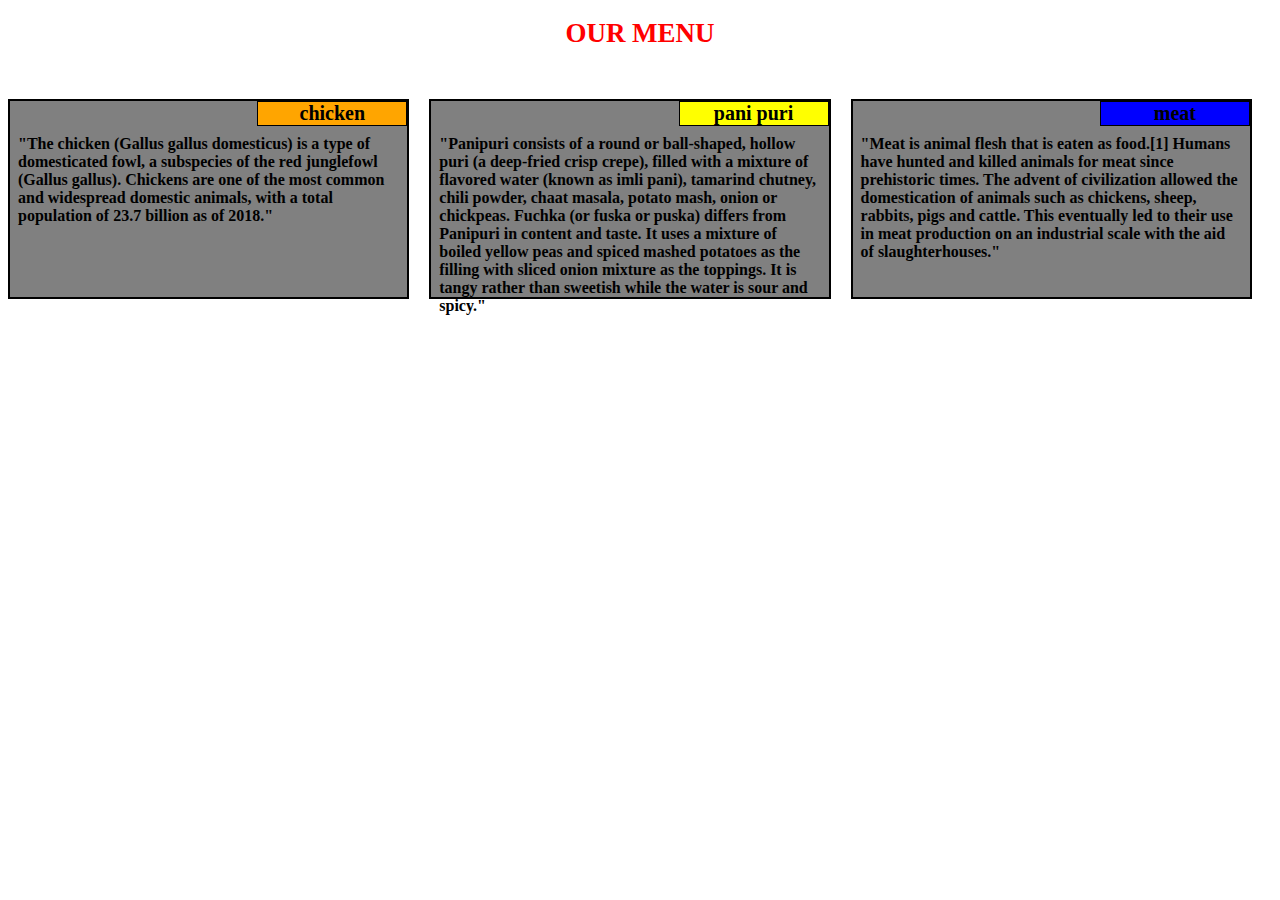
==== mod2_solution/index.html @ cf57ef26 "Add files via upload" ====
<!doctype html>
<html>
<head>
	<meta charset="utf-8">
	<link rel="stylesheet" href="style.css">
     <title>shop</title>
</head>
<body>
	<h1>OUR MENU</h1>
	<div class="row">
		<div class="col-lg-4 col-md-6 col-sx-12">
			<div class="section">
				<span id="yellow">chicken</span>
				<p>"The chicken (Gallus gallus domesticus) is a type of domesticated fowl, a subspecies of the red junglefowl (Gallus gallus). Chickens are one of the most common and widespread domestic animals, with a total population of 23.7 billion as of 2018."</p>
			</div>
		</div>
		<div class="col-lg-4 col-md-6 col-sx-12">
			<div class="section">
				<span id="green">pani puri</span>
				<p>"Panipuri consists of a round or ball-shaped, hollow puri (a deep-fried crisp crepe), filled with a mixture of flavored water (known as imli pani), tamarind chutney, chili powder, chaat masala, potato mash, onion or chickpeas.
                Fuchka (or fuska or puska) differs from Panipuri in content and taste. It uses a mixture of boiled yellow peas and spiced mashed potatoes as the filling with sliced onion mixture as the toppings. It is tangy rather than sweetish while the water is sour and spicy."</p>
           </div>
        </div>
        <div class="col-lg-4 col-md-6 col-sx-12">
        	<div class="section">
        		<span id="orange">meat</span>
        		<p>"Meat is animal flesh that is eaten as food.[1] Humans have hunted and killed animals for meat since prehistoric times. The advent of civilization allowed the domestication of animals such as chickens, sheep, rabbits, pigs and cattle. This eventually led to their use in meat production on an industrial scale with the aid of slaughterhouses."</p>
        	</div>
        </div>
    </div>
 </body>
 </html>
---- mod2_solution/style.css ----
*{
	box-sizing: border-box;
}
body{
	background-color:white;
}
h1{
	font-size: 27px;
	font-family: georgia serif;
	text-align:center;
	color: rgb(0,0,0);
	margin-bottom: 30px;
	color: red; 
}
p{
	padding: 15px 5px 0px 5px;
	font-family: georgia sang-serif;
	font-size: 16px;
	position: relative;
	font-weight: bold;
	font-variant: uppercase;
}
.section{
	background-color:gray ;
	border:2px solid black;
	margin-top: 20px;
	margin-right: 20px;
	padding: 3px;
	text-align: middle;
	position: relative;
	height: 200px;

}
span{
	font-size: 20px;
	width: 150px;
	border: 1px solid black;
	font-weight: bold;
	text-align: center;
	float:right; top:0; right:0; margin:0;
	position: absolute;
}
#yellow{
	background-color: orange;
}
#green{
	background-color: yellow;
}
#orange{
	background-color: blue;
}
.row{
	width:100%;
}
@media(min-width: 992px){
	.col-lg-4{
		width: 33.33%;
		float: left;
	}
}
@media(min-width: 768px) and (max-width: 991px){
	.col-md-6{
		width:50%;
		float:left;
	}
	.col-md-12{
		width: 100%;
		float: left;

	}
}
@media(min-width: 767px){
	.col-sm-8{
		float:left;
		width:100%;
	}
}
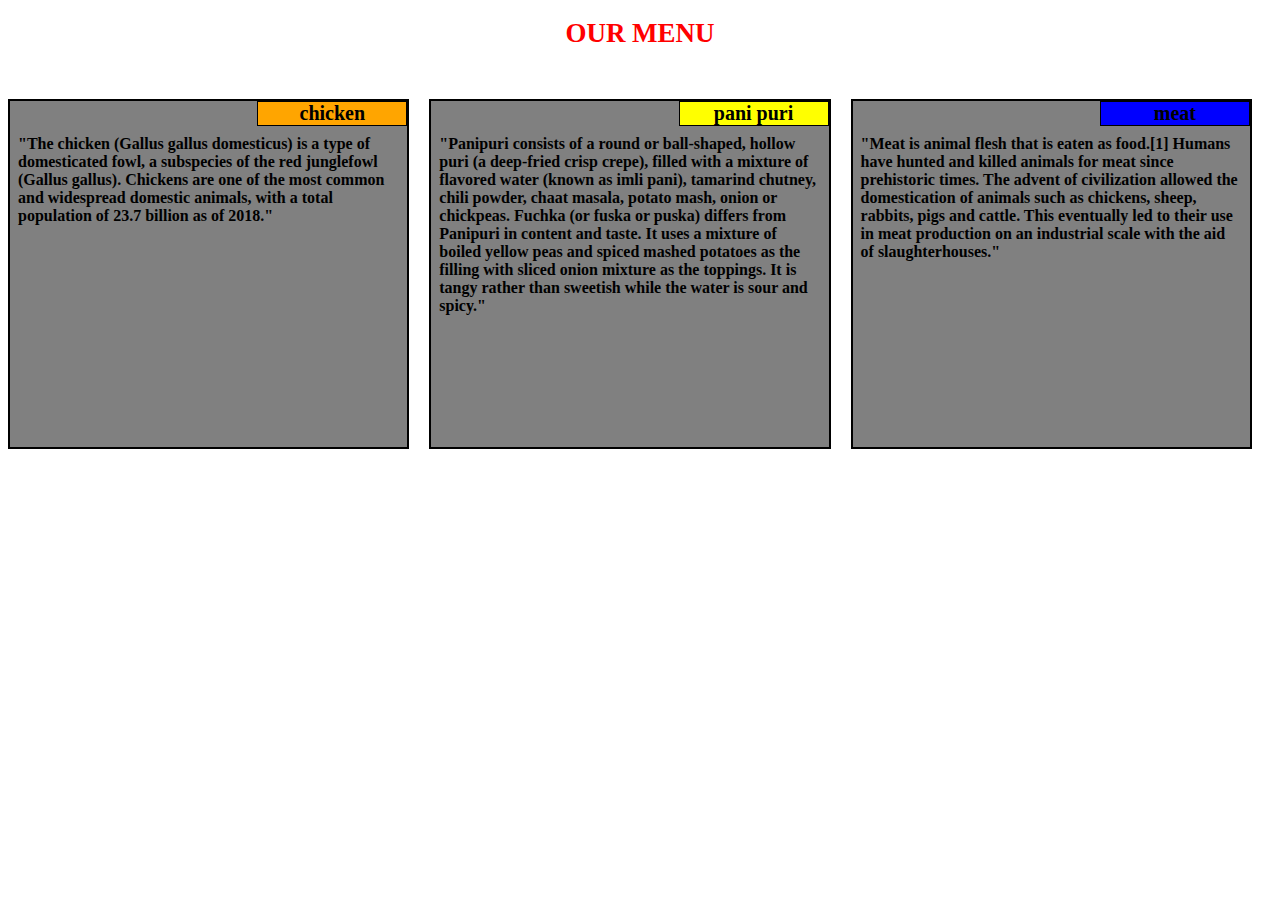
==== commit 652af018: "Update index.html" ====
--- a/mod2_solution/index.html
+++ b/mod2_solution/index.html
@@ -2,6 +2,7 @@
 <html>
 <head>
 	<meta charset="utf-8">
+        <meta name="viewport" content="width=device-width,initial-scale=1">
 	<link rel="stylesheet" href="style.css">
      <title>shop</title>
 </head>
--- a/mod2_solution/style.css
+++ b/mod2_solution/style.css
@@ -28,7 +28,7 @@
 	padding: 3px;
 	text-align: middle;
 	position: relative;
-	height: 200px;
+	height: 350px;
 
 }
 span{
@@ -69,9 +69,9 @@
 
 	}
 }
-@media(min-width: 767px){
+@media(min-width: 667px){
 	.col-sm-8{
 		float:left;
 		width:100%;
 	}
-}+}
